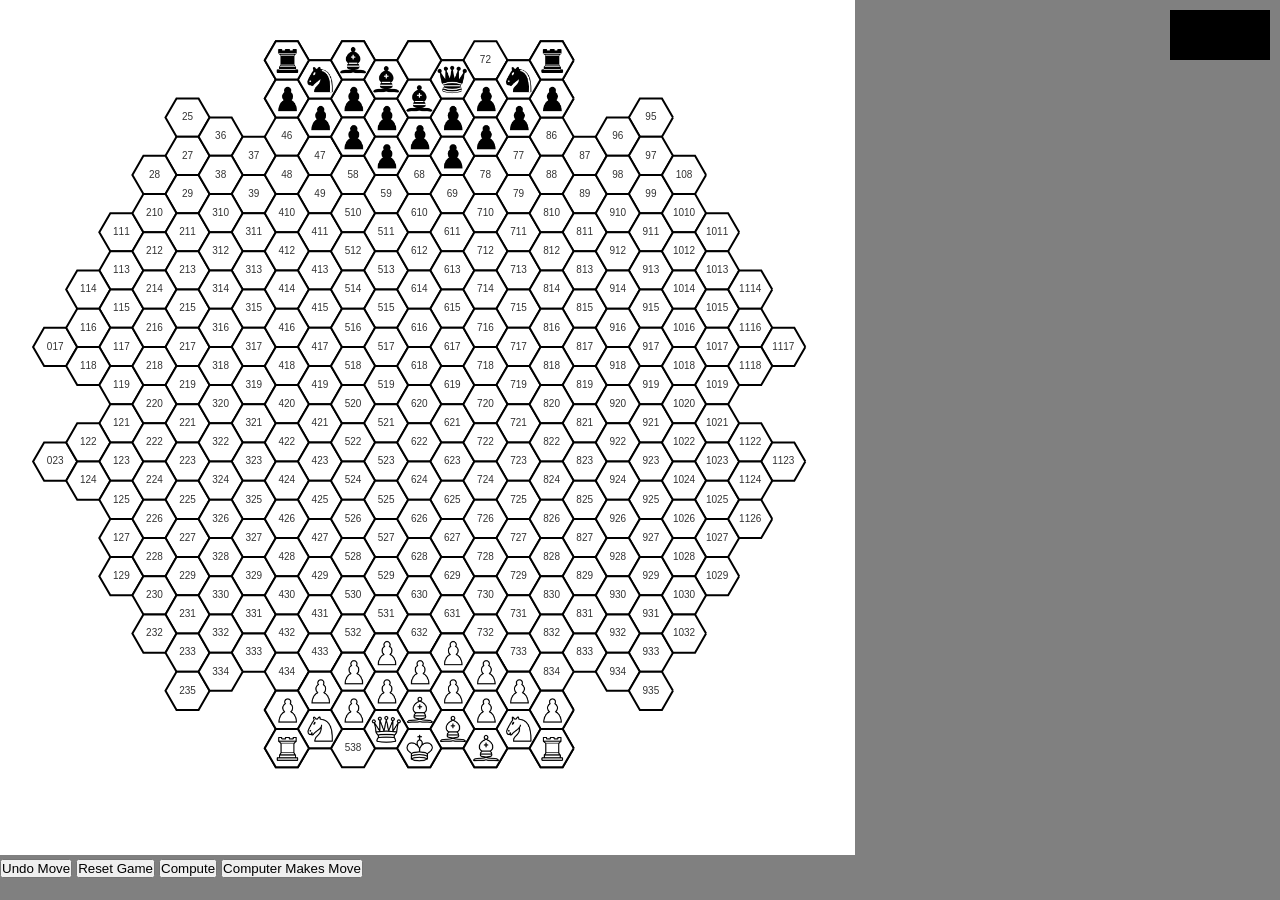
==== index.html @ 991325d9 "added random computer moves - bug in replace" ====
<!doctype html>
<html lang="en">

<head>
    <meta charset="utf-8">
    <title>hexChess</title>
    <link rel="stylesheet" href="style.css">
</head>

<body>

    <div class="pieceDisplay">
        <img src="images/wP.png" id="wP" style="display: none;" />
        <img src="images/wN.png" id="wN" style="display: none;" />
        <img src="images/wB.png" id="wB" style="display: none;" />
        <img src="images/wR.png" id="wR" style="display: none;" />
        <img src="images/wQ.png" id="wQ" style="display: none;" />
        <img src="images/wK.png" id="wK" style="display: none;" />


        <img src="images/bP.png" id="bP" style="display: none;" />
        <img src="images/bN.png" id="bN" style="display: none;" />
        <img src="images/bB.png" id="bB" style="display: none;" />
        <img src="images/bR.png" id="bR" style="display: none;" />
        <img src="images/bQ.png" id="bQ" style="display: none;" />
        <img src="images/bK.png" id="bK" style="display: none;" />

        <div id="info"></div>

    </div>

    <div class="board">
        <canvas width="900" height="810" id="canvas"></canvas>
        <div id="controls">
            <button id="btnUndo" type="button" onclick="undoMove()" class="btn">Undo Move</button>
            <button id="btnReset" type="button" onclick="resetGame()" class="btn">Reset Game</button>
            <button id="btnCompute" type="button" onclick="compute()" class="btn">Compute</button>
            <button id="btnMove" type="button" onclick="computerMoves()" class="btn">Computer Makes Move</button>
        </div>
    </div>

    <script src="script.js"></script>

</body>
</html>
---- style.css ----
body {
    background-color: gray;
}

canvas {
    background-color: white;
}

* { 
    margin: 0;
    padding: 0;
    /*transition: 0.2s all ease;*/
}

#info {
    position: absolute;
    top: 10px;
    right: 10px;
    background-color: black;
    color: white;
    padding: 25px 50px;
}
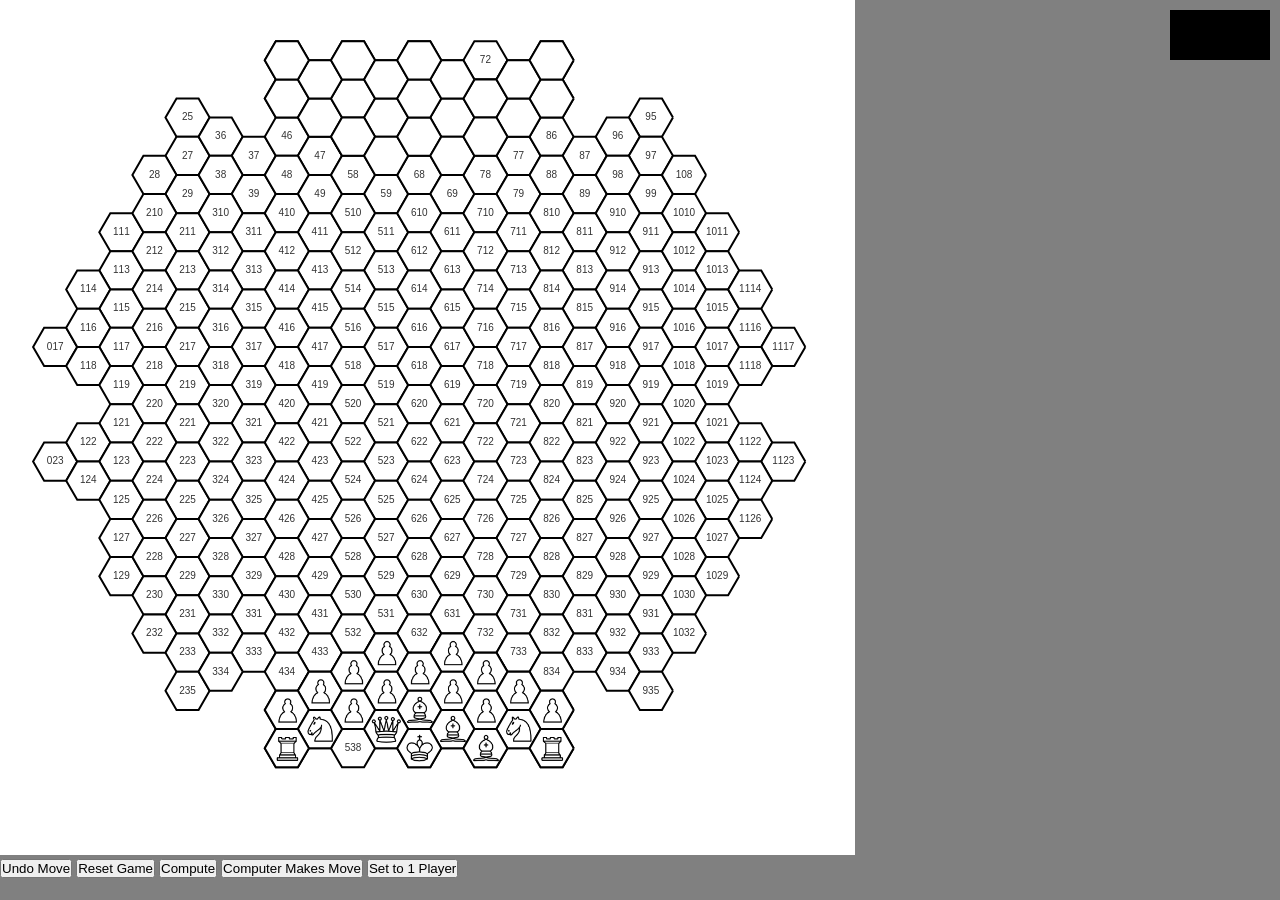
==== commit ccaa19c4: "random computer moves fixed" ====
--- a/index.html
+++ b/index.html
@@ -36,6 +36,7 @@
             <button id="btnReset" type="button" onclick="resetGame()" class="btn">Reset Game</button>
             <button id="btnCompute" type="button" onclick="compute()" class="btn">Compute</button>
             <button id="btnMove" type="button" onclick="computerMoves()" class="btn">Computer Makes Move</button>
+            <button id="btnNumberPlayers" type="button" onclick="setPlayerNumber()" class="btn">Set to 1 Player</button>
         </div>
     </div>
 
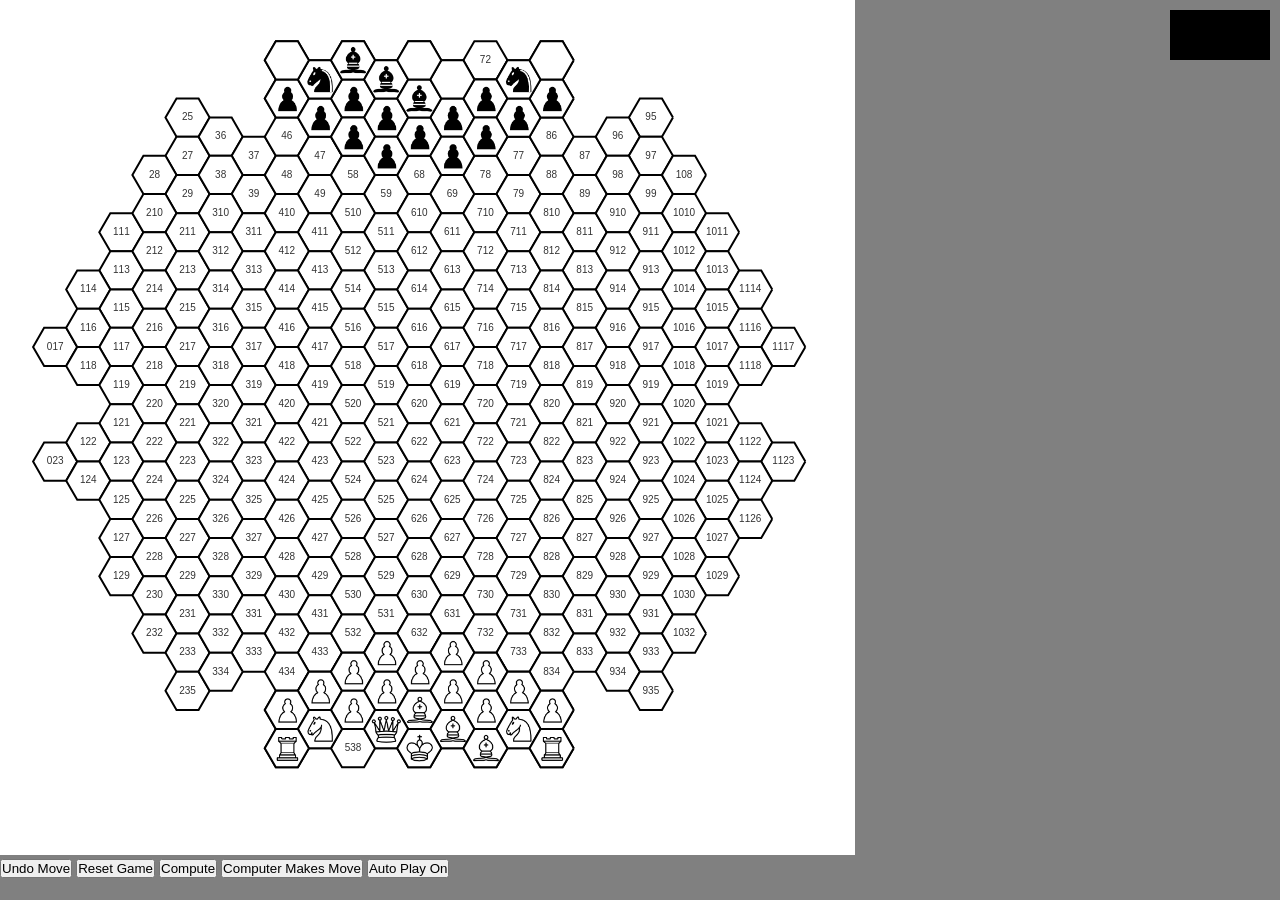
==== commit ce03f0c1: "autoplay loop added" ====
--- a/index.html
+++ b/index.html
@@ -36,7 +36,7 @@
             <button id="btnReset" type="button" onclick="resetGame()" class="btn">Reset Game</button>
             <button id="btnCompute" type="button" onclick="compute()" class="btn">Compute</button>
             <button id="btnMove" type="button" onclick="computerMoves()" class="btn">Computer Makes Move</button>
-            <button id="btnNumberPlayers" type="button" onclick="setPlayerNumber()" class="btn">Set to 1 Player</button>
+            <button id="btnNumberPlayers" type="button" onclick="setPlayerNumber()" class="btn">Auto Play On </button>
         </div>
     </div>
 
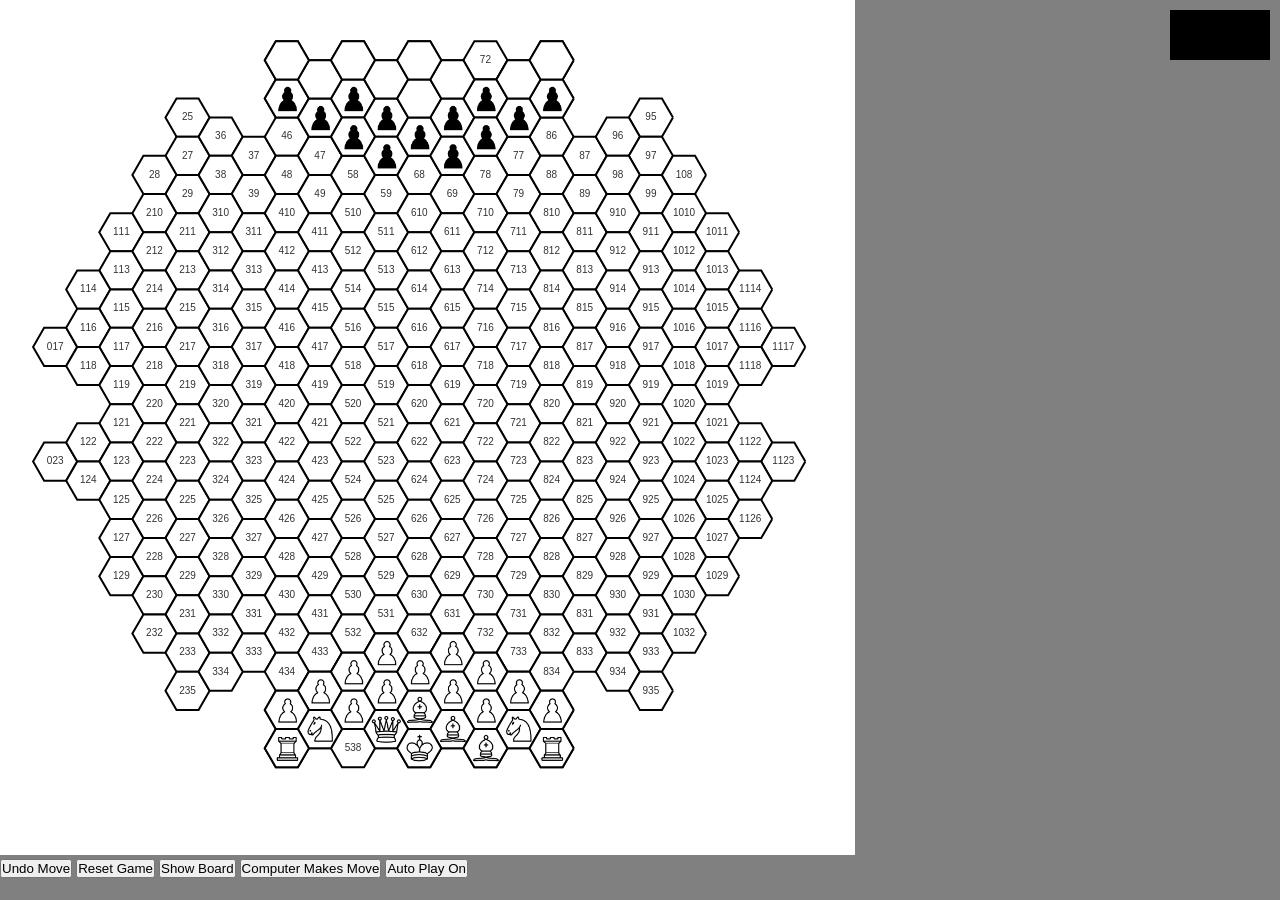
==== commit fa3068f7: "update" ====
--- a/index.html
+++ b/index.html
@@ -34,7 +34,7 @@
         <div id="controls">
             <button id="btnUndo" type="button" onclick="undoMove()" class="btn">Undo Move</button>
             <button id="btnReset" type="button" onclick="resetGame()" class="btn">Reset Game</button>
-            <button id="btnCompute" type="button" onclick="compute()" class="btn">Compute</button>
+            <button id="btnCompute" type="button" onclick="showBoard()" class="btn">Show Board</button>
             <button id="btnMove" type="button" onclick="computerMoves()" class="btn">Computer Makes Move</button>
             <button id="btnNumberPlayers" type="button" onclick="setPlayerNumber()" class="btn">Auto Play On </button>
         </div>
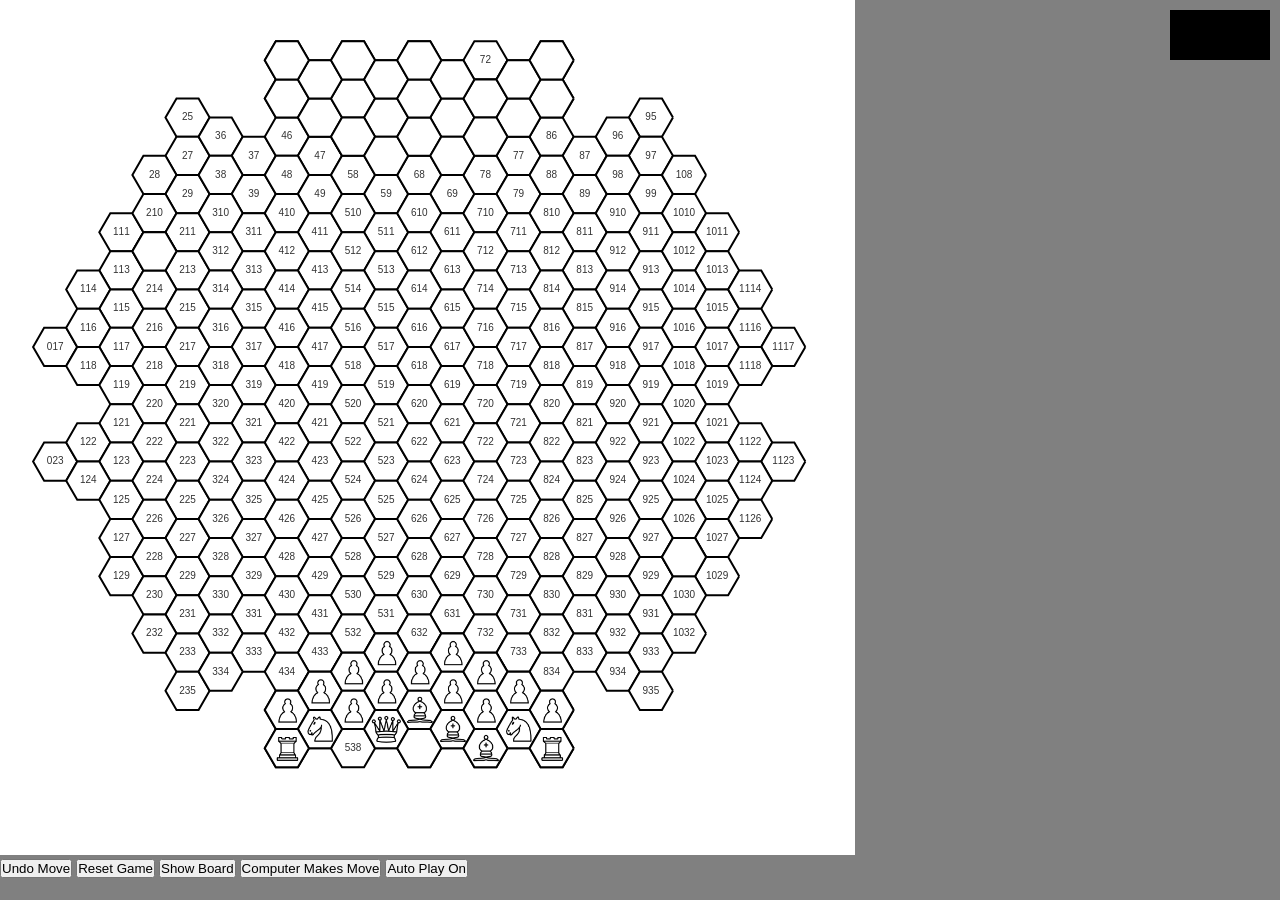
==== commit 08d97be7: "added dragons" ====
--- a/index.html
+++ b/index.html
@@ -16,6 +16,7 @@
         <img src="images/wR.png" id="wR" style="display: none;" />
         <img src="images/wQ.png" id="wQ" style="display: none;" />
         <img src="images/wK.png" id="wK" style="display: none;" />
+        <img src="images/wD.png" id="wD" style="display: none;" />
 
 
         <img src="images/bP.png" id="bP" style="display: none;" />
@@ -24,6 +25,8 @@
         <img src="images/bR.png" id="bR" style="display: none;" />
         <img src="images/bQ.png" id="bQ" style="display: none;" />
         <img src="images/bK.png" id="bK" style="display: none;" />
+        <img src="images/bD.png" id="bD" style="display: none;" />
+        
 
         <div id="info"></div>
 
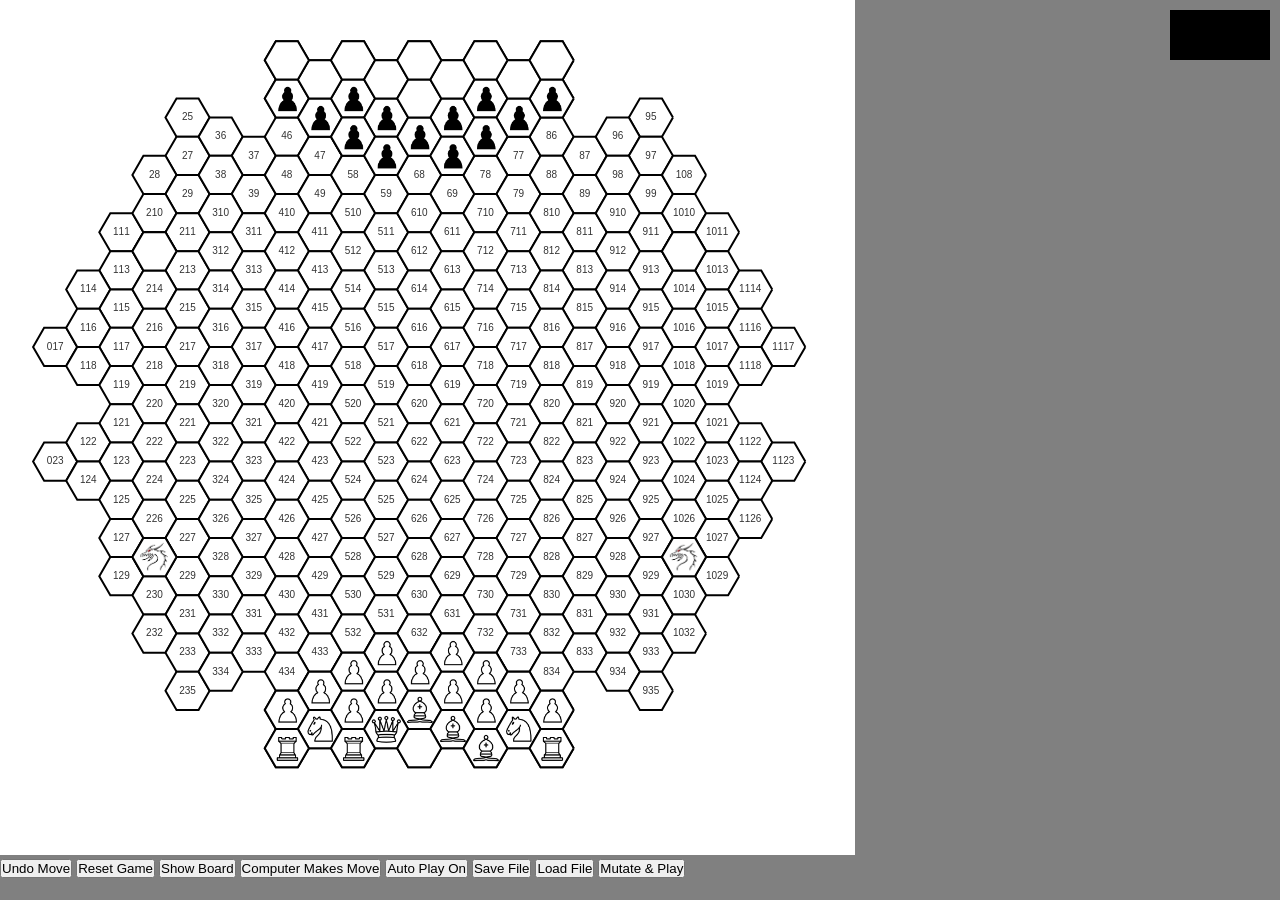
==== commit 89db5ace: "added learning parameters" ====
--- a/index.html
+++ b/index.html
@@ -26,7 +26,7 @@
         <img src="images/bQ.png" id="bQ" style="display: none;" />
         <img src="images/bK.png" id="bK" style="display: none;" />
         <img src="images/bD.png" id="bD" style="display: none;" />
-        
+
 
         <div id="info"></div>
 
@@ -40,9 +40,14 @@
             <button id="btnCompute" type="button" onclick="showBoard()" class="btn">Show Board</button>
             <button id="btnMove" type="button" onclick="computerMoves()" class="btn">Computer Makes Move</button>
             <button id="btnNumberPlayers" type="button" onclick="setPlayerNumber()" class="btn">Auto Play On </button>
+            <button id="btnSaveFile" type="button" onclick="saveFile()" class="btn">Save File </button>
+            <button id="btnLoadFile" type="button" onclick="loadFile()" class="btn">Load File </button>
+            <button id="btnMutate" type="button" onclick="mutate()" class="btn">Mutate & Play </button>
+            
         </div>
     </div>
 
+    <!---<script src="C:/Users/George/Downloads/parameterFile.txt"></script>-->
     <script src="script.js"></script>
 
 </body>
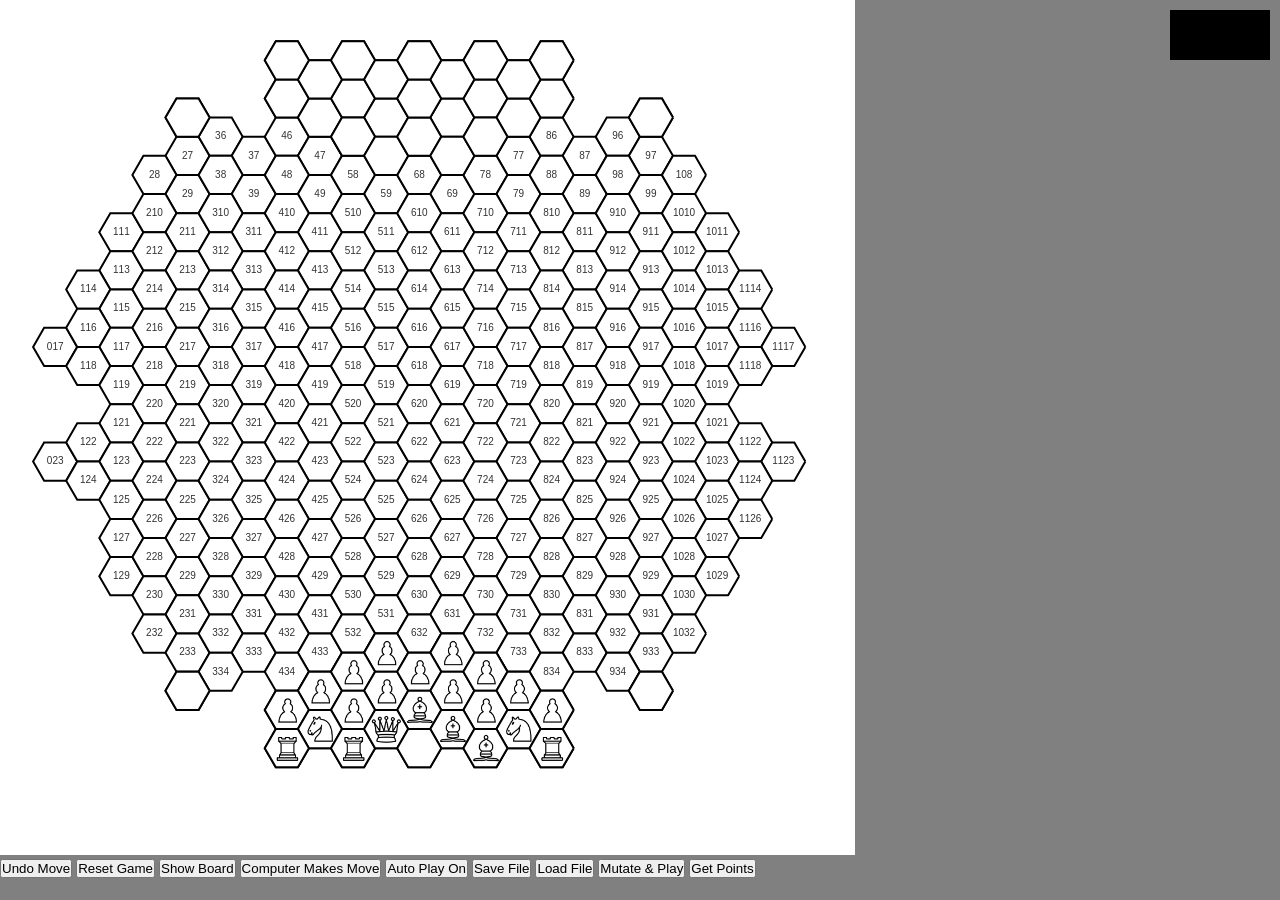
==== commit bc5b8c32: "updates" ====
--- a/index.html
+++ b/index.html
@@ -43,6 +43,7 @@
             <button id="btnSaveFile" type="button" onclick="saveFile()" class="btn">Save File </button>
             <button id="btnLoadFile" type="button" onclick="loadFile()" class="btn">Load File </button>
             <button id="btnMutate" type="button" onclick="mutate()" class="btn">Mutate & Play </button>
+            <button id="btnPoints" type="button" onclick="getPoints()" class="btn">Get Points </button>
             
         </div>
     </div>
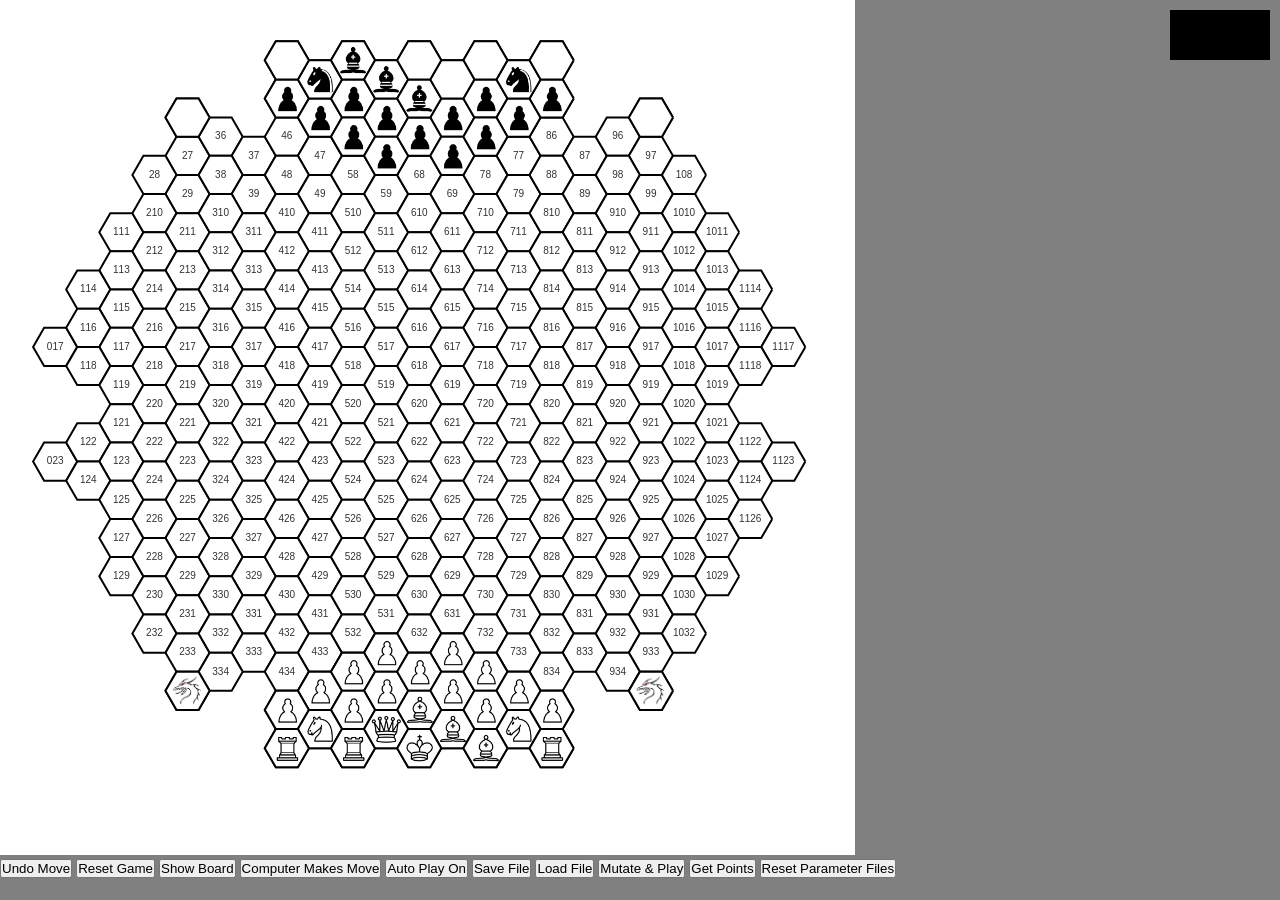
==== commit 6053caa9: "commit from sourcetree" ====
--- a/index.html
+++ b/index.html
@@ -44,6 +44,7 @@
             <button id="btnLoadFile" type="button" onclick="loadFile()" class="btn">Load File </button>
             <button id="btnMutate" type="button" onclick="mutate()" class="btn">Mutate & Play </button>
             <button id="btnPoints" type="button" onclick="getPoints()" class="btn">Get Points </button>
+            <button id="btnRest" type="button" onclick="resetParamFiles()" class="btn">Reset Parameter Files </button>
             
         </div>
     </div>
